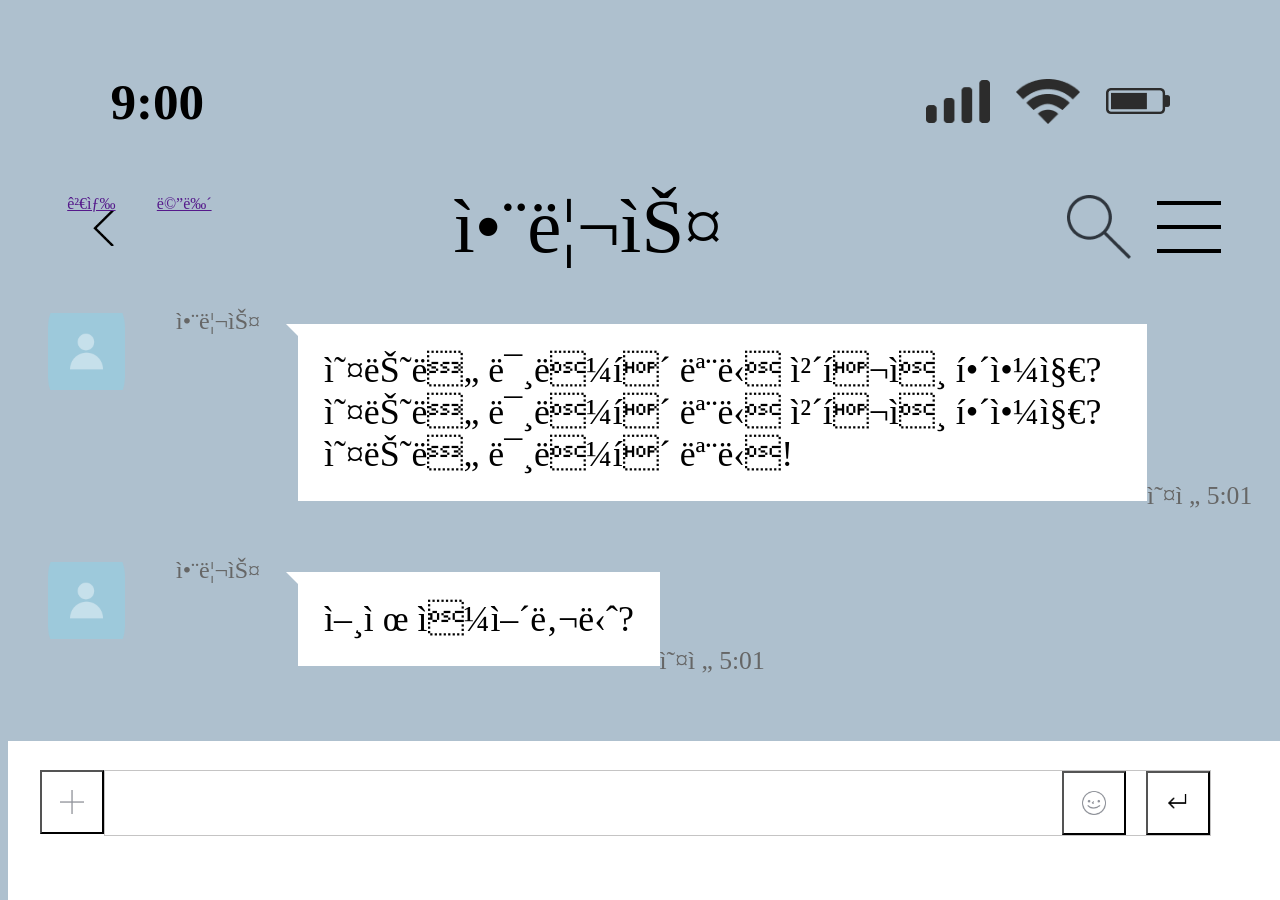
==== chatting.html @ 11735347 "MegaTalk" ====
<!DOCTYPE html>
<html lang="ko">
  <head>
    <meta charset="UFT-8">
    <title>메가 톡</title>
    <link rel="stylesheet" href="css/chatting.css">
  </head>
  <body>
    <main>
      <aside>
        <div id="data">
          <p id="time">9:00</p>
          <ul>
            <li class="cellular">셀룰러</a>
            <li class="wifi">와이파이</a>
            <li class="battery">battery</a>
          </ul>
        </div>      
      </aside>
      <header>
        <a class="backbutton" href="chat.html" >뒤로가기</a>
        <h1>앨리스</h1>
        <nav>
          <ul>
            <li class="search">
              <a href="">검색</a>
            </li>
            <li class="menu">
              <a href="">메뉴</a>
            </li>
          </ul>
        </nav>
      </header>
      <article>              
        <ul>
          <li id="first">
            <div class="avatar"></div>
            <h2>앨리스</h2>
            <p class="message">
              오늘도 미라클 모닝 체크인 해야지?
              오늘도 미라클 모닝 체크인 해야지?
              오늘도 미라클 모닝!
            </p>
            <p class="time">오전 5:01</p>
          </li>
          <li id="second">
            <div class="avatar"></div>
            <h2>앨리스</h2>
            <p class="message">
              언제 일어났니?
            </p>
            <p class="time">오전 5:01</p>
          </li>
        </ul>
      </article>
      <article id="input">
        <button class="plus" type="button">+</button>
        <form >
          <input type="text" name="message">
          <button class="emoji">smile</button>
          <button class="send">enter</button>
        </form>      
      </article>      
    <footer>
    </footer>
    </main>
  </body>
</html>
---- css/chatting.css ----
*{
  word-break: keep-all;
  box-sizing: border-box;
}

body{
  background-color: #AEC0CE;
}

ul,li{
  list-style: none;
}

#data{
  display: flex;
  justify-content: space-between;
  padding: 1vw 8vw 0 8vw;  
}

#time{  
  font-size: 4vw;
  font-weight: 900;
  color: black;
}

#data ul{
  display: flex;
  gap: 2vw;
}

#data li{
  height: 100%;
  background-repeat: no-repeat;
  background-position: 0 50%;
  background-size: contain;
  text-indent: -1000px;
  overflow: hidden;
}

#data .cellular{
  width: 5vw;
  background-image: url(../images/cellular.png);
}

#data .wifi{
  width: 5vw;
  background-image: url(../images/wifi.png);
}

#data .battery{
  width: 5vw;
  background-image: url(../images/battery.png);
}

header{
  display: flex;
  justify-content: space-between;
  align-items: center;
  padding: 2vw 4vw;
  height: 7vw;
  
}

header .backbutton{
  display: block;
  width: 7vw;
  height: 7vw;
  background: url(../images/chevron-left-black.png) no-repeat center/40%;
  /* background: no-repeat center/80% url("../images/chevron-left-black.png"); */
}

header h1{
  font-size: 6vw;
  font-weight: 500;
}

header ul{
  display: flex;
  gap: 2vw;
}

header a{
  display: block;
  width: 5vw;
  height: 5vw;  
  background-size: contain;
  text-indent: -1000px;
}

header .search a{
  background-image: url(../images/search.png);
}

header .menu a{
  background-image: url(../images/hamburger.png);
}

article ul li{
  display: flex;
}

article .avatar{
  display: block;  
  width: 4vw;
  height: 4vw;
  padding: 5vw 3vw;
  border-radius: 12vw;
  background: url(../images/avatar.png) no-repeat center/40%;
  background-size: contain;  
}

article h2{
  display: block;
  font-size: 4;
  font-weight: 400;
  color: #666;
  padding-left: 4vw;
  padding-right: 3vw;
  padding-bottom: 4vw;
  
}

article .message{
  position: relative;
  font-size: 2.8vw;
  padding: 2vw;
  background-color: #fff;
}

article .message::after{
  position: absolute;
  top: 0;
  content: "";
  left: -1vw;
  width: 2vw;
  height: 2vw;
  border-top: 2vw solid #FFF;
  border-right: 0 solid transparent;
  border-bottom: 0 solid transparent;
  border-left: 2vw solid transparent;
    
}

article .time{
  font-size: 2vw;
  width: 25vw;
  align-self: flex-end;
  color: #666;
}

#input{
  position: fixed;
  bottom: 0;
  display: flex;
  padding: 2.25vw 2.5vw 5vw;
  width: 100%;
  background-color: white;
}

#input form{
  display: flex;
  justify-content: space-between;
  gap: 1.5vw;
  width: 91%;
  border: 1px solid #C5C4C4;
  
}

#input form input{
  flex: 1;
  border: none;
  outline: none;
  
}

#input button{
  width: 5vw;
  height: 5vw;
  background-size: contain;
  text-indent: -1000px;
  overflow: hidden;
}

#input .plus{
  background: url("../images/plus.png")no-repeat center/40%;;
}

#input .emoji{
  background: url("../images/emoji.png")no-repeat center/40%; ;
}

#input .send{
  background: url("../images/enter.png")no-repeat center/40%;
}
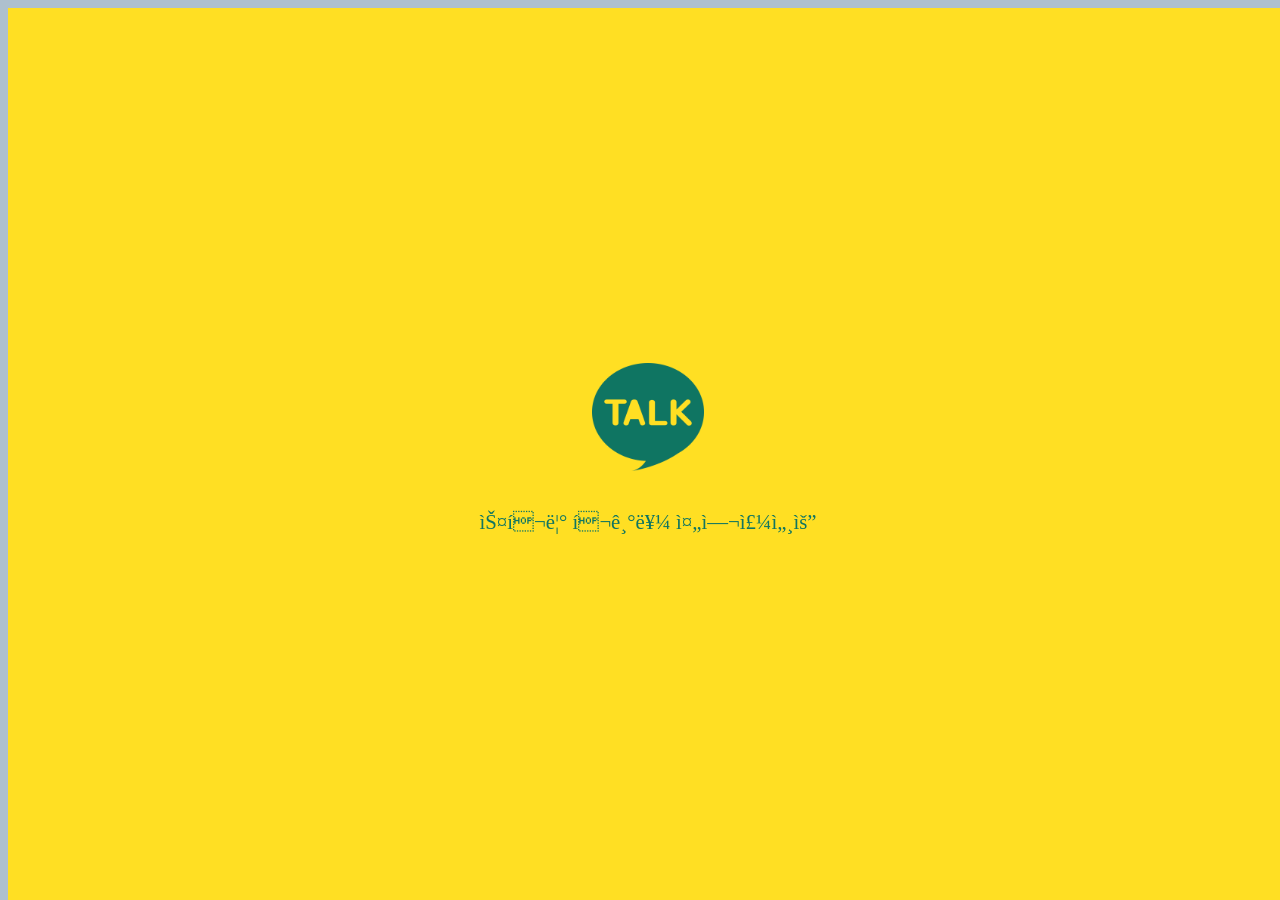
==== commit a28b0049: "수정" ====
--- a/chatting.html
+++ b/chatting.html
@@ -4,8 +4,13 @@
     <meta charset="UFT-8">
     <title>메가 톡</title>
     <link rel="stylesheet" href="css/chatting.css">
+    <link rel="stylesheet" href="css/common.css">
   </head>
   <body>
+    <div id="no-mobile">
+      <div class="logo">메가 톡</div>
+      <p>스크린 크기를 줄여주세요</p>
+    </div>
     <main>
       <aside>
         <div id="data">
--- a/css/common.css
+++ b/css/common.css
@@ -0,0 +1,33 @@
+
+#no-mobile { 
+  display:none;
+}    
+
+@media (min-width: 600px) {
+  #no-mobile {
+      position: fixed;
+      display: flex;
+      flex-direction: column;
+      justify-content: center;
+      align-items: center;
+      width: 100vw;
+      height: 100vh;
+      z-index: 100;
+      color: #0F7562;
+      background-color: #FFDF23;
+  }
+
+  #no-mobile .logo {
+      margin-bottom: 1em;
+      width: 7em;
+      height: 7em;
+      background:url(../images/logo.png) no-repeat 0 50%;
+      background-size: contain;
+      text-indent: -1000px;
+      overflow: hidden;    
+  }
+
+  #no-mobile p {
+      font-size: 1.3em;
+  }
+}
